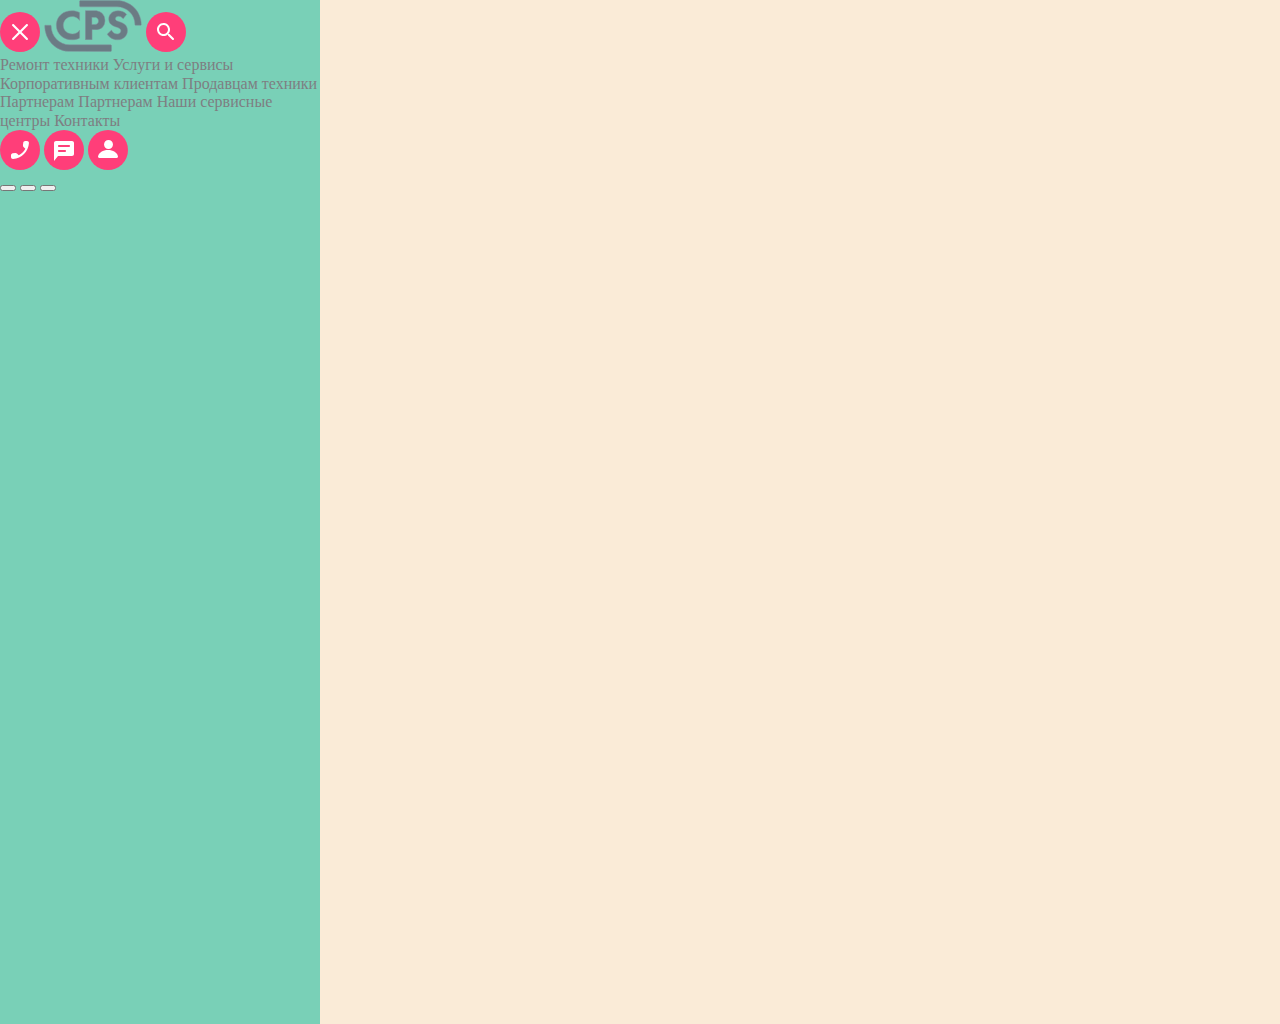
==== menu-index.html @ ab35213b "html structure" ====
<!DOCTYPE html>
<html lang="en">
  <head>
    <meta charset="UTF-8" />
    <meta http-equiv="X-UA-Compatible" content="IE=edge" />
    <meta name="viewport" content="width=device-width, initial-scale=1.0" />
    <link rel="stylesheet" href="css/normalize.css " />
    <link rel="stylesheet" href="css/menu.css" />
    <title>Document</title>
  </head>
  <body class="body">
    <section class="section">
      <header class="section__header header">
        <button class="header__btn-burger-closed btn-general">
          <img
            src="./images/burger_X/burger.svg"
            alt=""
            class="header__imgClosedBurger"
          />
        </button>
        <button class="logo btn-general">
          <img src="./images/logo/Group.svg" alt="" />
        </button>
        <button class="header__btn-search btn-general">
          <img
            src="./images/search/search.svg"
            alt=""
            class="header__imgClosedBurger"
          />
        </button>
      </header>
      <main class="section__main">
        <a href="#" class="section__item">Ремонт техники</a>
        <a href="#" class="section__item">Услуги и сервисы</a>
        <a href="#" class="section__item">Корпоративным клиентам</a>
        <a href="#" class="section__item">Продавцам техники</a>
        <a href="#" class="section__item">Партнерам</a>
        <a href="#" class="section__item">Партнерам</a>
        <a href="#" class="section__item">Наши сервисные центры</a>
        <a href="#" class="section__item">Контакты</a>
      </main>
      <footer class="section__footer footer">
        <div class="footer__icons">
          <button class="header__btn-call btn-general">
            <img src="./images/call/call.svg" alt="" />
          </button>
          <button class="header__btn-chat btn-general">
            <img src="./images/chat/chat.svg" alt="" />
          </button>
          <button class="header__btn-contact btn-general">
            <img src="./images/contact/profile.svg" alt="" />
          </button>
        </div>
        <a href="" class="footer__mail"></a>
        <a href="" class="footer__tel"></a>
        <div class="footer__languageIcons">
          <button class="footer__btn-Language footer__btn-active"></button>
          <button class="footer__btn-Language"></button>
          <button class="footer__btn-Language"></button>
        </div>
      </footer>
    </section>
  </body>
</html>
---- css/menu.css ----
* {
  box-sizing: border-box;
}
*::after,
*::before {
  box-sizing: border-box;
}
@font-face {
  font-family: "TT Lakes";
  src: url(../fonts/TTLakes-Italic.woff) format("woff");
  font-weight: 400;
  font-style: italic;
}
@font-face {
  font-family: "TT Lakes";
  src: url(../fonts/TTLakes-Bold.woff) format("woff");
  font-weight: 700;
  font-style: normal;
  font-stretch: normal;
  font-variant: normal;
}
@font-face {
  font-family: "TT LakesRegular";
  src: url(../fonts/TTLakes-Regular.woff) format("woff");
  font-weight: 400;
  font-style: normal;
  font-stretch: normal;
  font-variant: normal;
}
@font-face {
  font-family: "TT Lakes";
  src: url(../fonts/TTLakes-Medium.woff) format("woff");
  font-weight: 400;
  font-style: normal;
  font-stretch: normal;
  font-variant: normal;
}
list-reset {
  margin: 0;
  padding: 0;
  list-style-type: none;
}
a {
  text-decoration: none;
  color: #7e7e82;
}
.btn-general {
  padding: 0;
  border: none;
  background-color: transparent;
  cursor: pointer;
}
.body {
  background-color: antiquewhite;
  width: 768px;
}

.section {
  background-color: #79d0b7;
  width: 320px;
  height: 1024px;
}

.section__header {
}
.header {
}
.header__btn-burger-closed {
}
.btn-general {
}
.header__imgClosedBurger {
}
.logo {
}
.header__btn-search {
}
.section__main {
}
.section__item {
}
.section__footer {
}
.footer {
}
.footer__icons {
}
.header__btn-call {
}
.header__btn-chat {
}
.header__btn-contact {
}
.footer__mail {
}
.footer__tel {
}
.footer__languageIcons {
}
.footer__btn-Language {
}
.footer__btn-active {
}
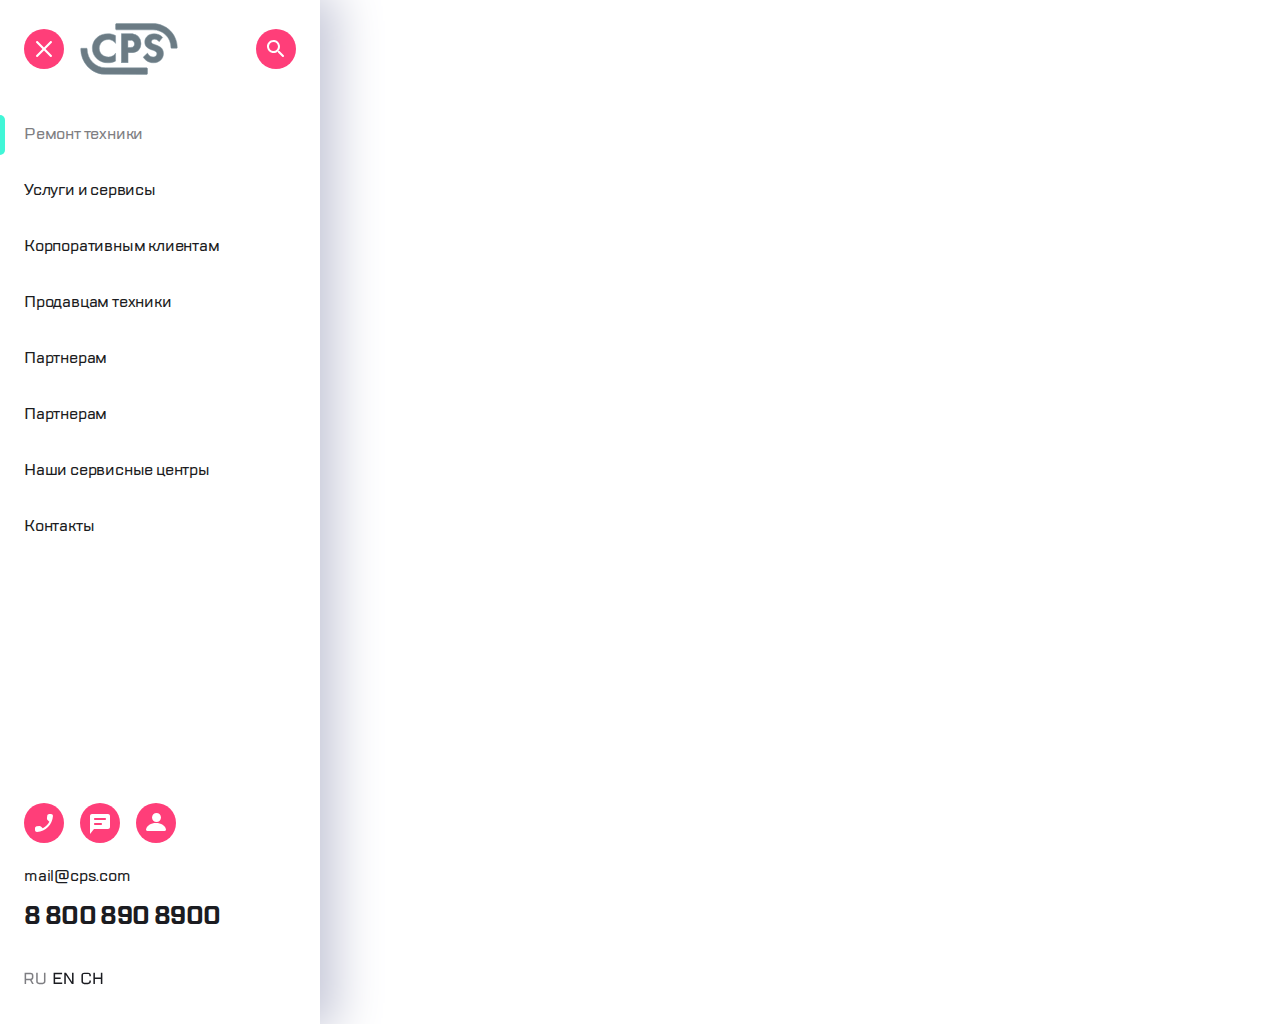
==== commit 71c64e36: "css final" ====
--- a/menu-index.html
+++ b/menu-index.html
@@ -11,17 +11,17 @@
   <body class="body">
     <section class="section">
       <header class="section__header header">
-        <button class="header__btn-burger-closed btn-general">
+        <button class="header__btn-burger-closed btn-general animation-btn">
           <img
             src="./images/burger_X/burger.svg"
             alt=""
             class="header__imgClosedBurger"
           />
         </button>
-        <button class="logo btn-general">
+        <button class="logo btn-general animation-btn">
           <img src="./images/logo/Group.svg" alt="" />
         </button>
-        <button class="header__btn-search btn-general">
+        <button class="header__btn-search btn-general animation-btn">
           <img
             src="./images/search/search.svg"
             alt=""
@@ -29,34 +29,64 @@
           />
         </button>
       </header>
-      <main class="section__main">
-        <a href="#" class="section__item">Ремонт техники</a>
-        <a href="#" class="section__item">Услуги и сервисы</a>
-        <a href="#" class="section__item">Корпоративным клиентам</a>
-        <a href="#" class="section__item">Продавцам техники</a>
-        <a href="#" class="section__item">Партнерам</a>
-        <a href="#" class="section__item">Партнерам</a>
-        <a href="#" class="section__item">Наши сервисные центры</a>
-        <a href="#" class="section__item">Контакты</a>
-      </main>
+      <section class="section__main">
+        <a href="#" class="section__item section__item-active"
+          >Ремонт техники</a
+        >
+        <a href="#" class="section__item animation-link">Услуги и сервисы</a>
+        <a href="#" class="section__item animation-link"
+          >Корпоративным клиентам</a
+        >
+        <a href="#" class="section__item animation-link">Продавцам техники</a>
+        <a href="#" class="section__item animation-link">Партнерам</a>
+        <a href="#" class="section__item animation-link">Партнерам</a>
+        <a href="#" class="section__item animation-link"
+          >Наши сервисные центры</a
+        >
+        <a href="#" class="section__item animation-link">Контакты</a>
+      </section>
       <footer class="section__footer footer">
         <div class="footer__icons">
-          <button class="header__btn-call btn-general">
-            <img src="./images/call/call.svg" alt="" />
+          <button class="footer__btn-call btn-general animation-btn">
+            <img
+              src="./images/call/call.svg"
+              alt=""
+              class="footer__bottom-icon"
+            />
           </button>
-          <button class="header__btn-chat btn-general">
-            <img src="./images/chat/chat.svg" alt="" />
+          <button class="footer__btn-chat btn-general animation-btn">
+            <img
+              src="./images/chat/chat.svg"
+              alt=""
+              class="footer__bottom-icon"
+            />
           </button>
-          <button class="header__btn-contact btn-general">
-            <img src="./images/contact/profile.svg" alt="" />
+          <button class="footer__btn-contact btn-general animation-btn">
+            <img
+              src="./images/contact/profile.svg"
+              alt=""
+              class="footer__bottom-icon"
+            />
           </button>
         </div>
-        <a href="" class="footer__mail"></a>
-        <a href="" class="footer__tel"></a>
+        <a href="mailto:mail@cps.com" class="footer__mail animation-link"
+          >mail@cps.com</a
+        >
+        <a href="tel:+78008908900" class="footer__tel animation-link"
+          >8 800 890 8900</a
+        >
         <div class="footer__languageIcons">
-          <button class="footer__btn-Language footer__btn-active"></button>
-          <button class="footer__btn-Language"></button>
-          <button class="footer__btn-Language"></button>
+          <button
+            class="footer__btn-Language footer__btn-active btn-general animation-btn"
+          >
+            <img src="./images/lang/RU.svg" alt="" class="footer__imgRU" />
+          </button>
+          <button class="footer__btn-Language btn-general animation-btn">
+            <img src="./images/lang/EN.svg" alt="" class="footer__imgEN" />
+          </button>
+          <button class="footer__btn-Language btn-general animation-btn">
+            <img src="./images/lang/CH.svg" alt="" class="footer__imgCH" />
+          </button>
         </div>
       </footer>
     </section>
--- a/css/menu.css
+++ b/css/menu.css
@@ -51,21 +51,26 @@
   cursor: pointer;
 }
 .body {
-  background-color: antiquewhite;
+  background-color: #fff;
   width: 768px;
+  height: 1024px;
 }
 
 .section {
-  background-color: #79d0b7;
+  background-color: #ffffff;
   width: 320px;
   height: 1024px;
+  box-shadow: 10px 0 45px 6px #c4c6d7;
 }
 
 .section__header {
 }
 .header {
+  display: flex;
+  padding: 23px 24px;
 }
 .header__btn-burger-closed {
+  margin-right: 16px;
 }
 .btn-general {
 }
@@ -74,30 +79,181 @@
 .logo {
 }
 .header__btn-search {
+  margin-left: auto;
 }
 .section__main {
+  display: flex;
+  flex-direction: column;
+  margin: 20px 24px;
+  margin-bottom: 265px;
 }
 .section__item {
+  font-family: TT Lakes;
+  font-size: 16px;
+  line-height: 24px;
+  letter-spacing: -0.20000000298023224px;
+  text-align: left;
+  color: #1b1c21;
+}
+.section__item {
+  margin-bottom: 32px;
+}
+.section__item:first-child {
+  position: relative;
+}
+.section__item:first-child::before {
+  content: "";
+  width: 10px;
+  height: 40px;
+  background-color: #41f6d7;
+  position: absolute;
+  top: -7px;
+  left: -29px;
+  border-radius: 5px;
+}
+.section__item:last-child {
+  margin-bottom: 0px;
+}
+.section__item-active {
+  color: #7e7e82;
 }
 .section__footer {
+  display: flex;
+  flex-direction: column;
+  margin: 0 24px 32px 24px;
 }
 .footer {
 }
 .footer__icons {
-}
-.header__btn-call {
-}
-.header__btn-chat {
+  display: flex;
+  align-items: center;
+  margin-bottom: 16px;
+}
+.footer__btn-call {
+  margin-right: 16px;
+}
+.footer__btn-chat {
+  margin-right: 16px;
 }
 .header__btn-contact {
 }
 .footer__mail {
+  font-family: TT Lakes;
+  font-size: 16px;
+  line-height: 24px;
+  letter-spacing: -0.20000000298023224px;
+  text-align: left;
+  color: #1b1c21;
+}
+.footer__mail {
+  margin-bottom: 12px;
 }
 .footer__tel {
+  font-family: TT Lakes;
+  font-size: 24px;
+  font-weight: 700;
+  line-height: 32px;
+  letter-spacing: -0.6000000238418579px;
+  text-align: left;
+  color: #1b1c21;
+}
+.footer__tel {
+  margin-bottom: 40px;
 }
 .footer__languageIcons {
+  display: flex;
+  align-items: center;
 }
 .footer__btn-Language {
+  display: flex;
+  margin-right: 7px;
 }
 .footer__btn-active {
 }
+.footer__imgEN {
+  align-self: center;
+}
+
+.section__item {
+  opacity: 1;
+  transition: opacity 0.3s ease-in-out;
+}
+.section__item:hover {
+  opacity: 0.5;
+}
+/* a:hover {
+  opacity: 0.1;
+} */
+.footer__btn-Language:hover {
+  transform: translatey(15px) rotate(360deg);
+}
+.animation-btn {
+  transition: all 0.3s ease-in-out;
+}
+.animation-btn:hover .header__imgClosedBurger {
+}
+.animation-btn:hover .header__imgClosedBurger {
+  animation-name: rotateIcon, move1;
+  animation-duration: 5s, 3s;
+}
+
+@keyframes rotateIcon {
+  50% {
+    transform: rotate(360deg);
+  }
+}
+@keyframes move1 {
+  100% {
+    transform: translateY(8px);
+  }
+}
+
+.animation-btn:hover .footer__bottom-icon {
+  animation-name: rotateIcon2, move2;
+  animation-duration: 3s, 3s;
+}
+@keyframes rotateIcon {
+  50% {
+    transform: rotate(360deg);
+  }
+}
+@keyframes move1 {
+  100% {
+    transform: translatey(4px) scale(1.2);
+  }
+}
+@keyframes rotateIcon2 {
+  50% {
+    transform: rotate(360deg);
+  }
+}
+@keyframes move2 {
+  100% {
+    transform: translate(4px, -15px) scale(1.2);
+    opacity: 0.8;
+  }
+}
+.logo {
+  position: relative;
+  overflow: hidden;
+  color: #fff;
+
+  border-radius: 5px;
+}
+
+.logo:after {
+  content: "";
+  position: absolute;
+  top: 50%;
+  left: 50%;
+  transform: translate(-50%, -50%) scale(0);
+  background-color: rgba(255, 255, 255, 0.3);
+  border-radius: 100%;
+  width: 10px;
+  height: 10px;
+  transition: transform 0.8s ease-out;
+}
+
+.logo:hover:after {
+  transform: translate(-50%, -50%) scale(15);
+}
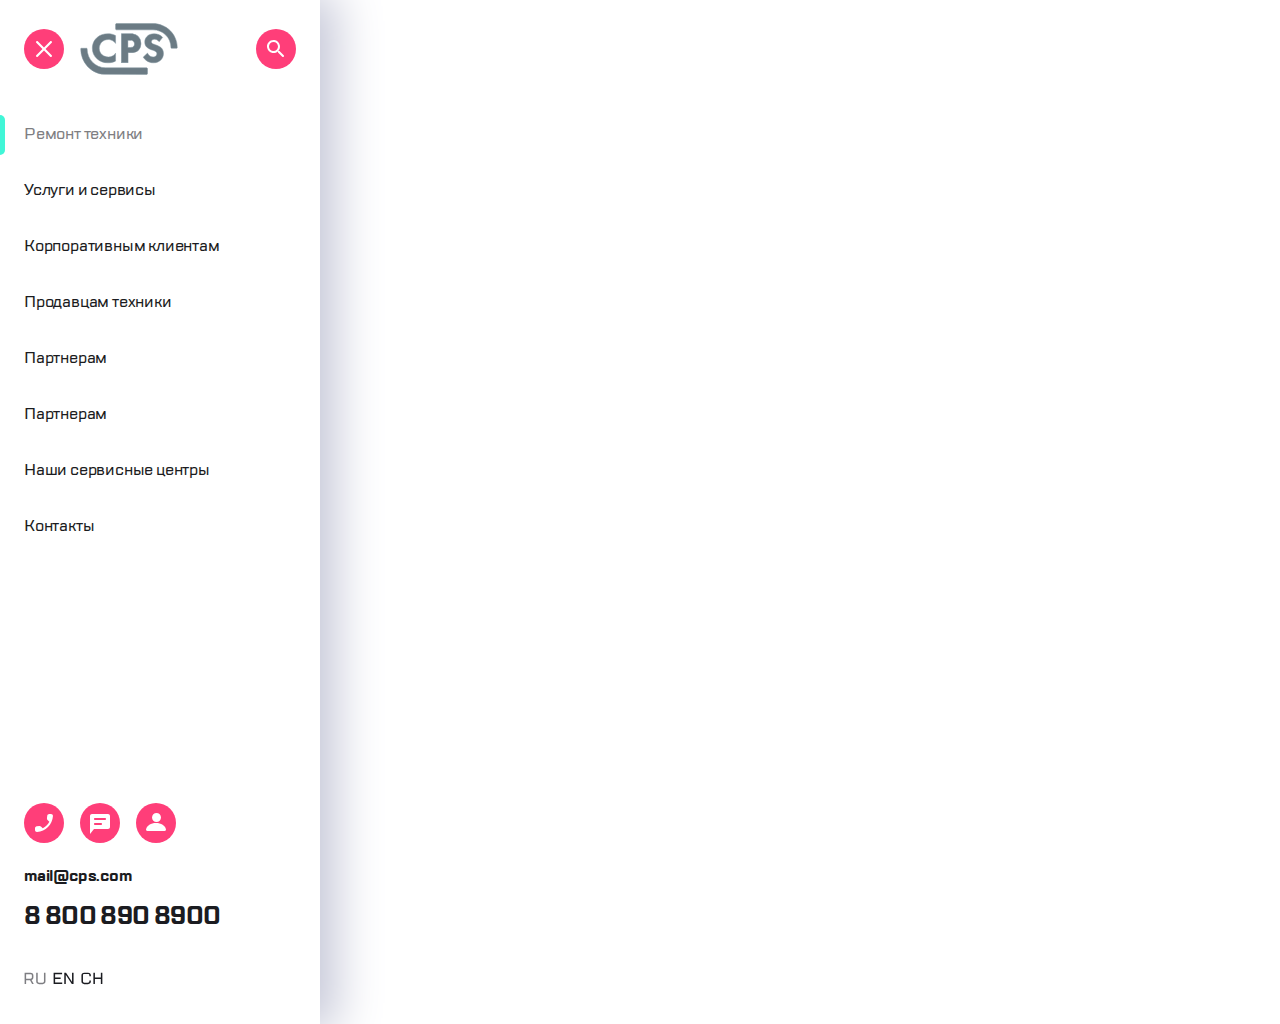
==== commit 1661ea22: "Add files via upload" ====
--- a/menu-index.html
+++ b/menu-index.html
@@ -1,94 +1,94 @@
-<!DOCTYPE html>
-<html lang="en">
-  <head>
-    <meta charset="UTF-8" />
-    <meta http-equiv="X-UA-Compatible" content="IE=edge" />
-    <meta name="viewport" content="width=device-width, initial-scale=1.0" />
-    <link rel="stylesheet" href="css/normalize.css " />
-    <link rel="stylesheet" href="css/menu.css" />
-    <title>Document</title>
-  </head>
-  <body class="body">
-    <section class="section">
-      <header class="section__header header">
-        <button class="header__btn-burger-closed btn-general animation-btn">
-          <img
-            src="./images/burger_X/burger.svg"
-            alt=""
-            class="header__imgClosedBurger"
-          />
-        </button>
-        <button class="logo btn-general animation-btn">
-          <img src="./images/logo/Group.svg" alt="" />
-        </button>
-        <button class="header__btn-search btn-general animation-btn">
-          <img
-            src="./images/search/search.svg"
-            alt=""
-            class="header__imgClosedBurger"
-          />
-        </button>
-      </header>
-      <section class="section__main">
-        <a href="#" class="section__item section__item-active"
-          >Ремонт техники</a
-        >
-        <a href="#" class="section__item animation-link">Услуги и сервисы</a>
-        <a href="#" class="section__item animation-link"
-          >Корпоративным клиентам</a
-        >
-        <a href="#" class="section__item animation-link">Продавцам техники</a>
-        <a href="#" class="section__item animation-link">Партнерам</a>
-        <a href="#" class="section__item animation-link">Партнерам</a>
-        <a href="#" class="section__item animation-link"
-          >Наши сервисные центры</a
-        >
-        <a href="#" class="section__item animation-link">Контакты</a>
-      </section>
-      <footer class="section__footer footer">
-        <div class="footer__icons">
-          <button class="footer__btn-call btn-general animation-btn">
-            <img
-              src="./images/call/call.svg"
-              alt=""
-              class="footer__bottom-icon"
-            />
-          </button>
-          <button class="footer__btn-chat btn-general animation-btn">
-            <img
-              src="./images/chat/chat.svg"
-              alt=""
-              class="footer__bottom-icon"
-            />
-          </button>
-          <button class="footer__btn-contact btn-general animation-btn">
-            <img
-              src="./images/contact/profile.svg"
-              alt=""
-              class="footer__bottom-icon"
-            />
-          </button>
-        </div>
-        <a href="mailto:mail@cps.com" class="footer__mail animation-link"
-          >mail@cps.com</a
-        >
-        <a href="tel:+78008908900" class="footer__tel animation-link"
-          >8 800 890 8900</a
-        >
-        <div class="footer__languageIcons">
-          <button
-            class="footer__btn-Language footer__btn-active btn-general animation-btn"
-          >
-            <img src="./images/lang/RU.svg" alt="" class="footer__imgRU" />
-          </button>
-          <button class="footer__btn-Language btn-general animation-btn">
-            <img src="./images/lang/EN.svg" alt="" class="footer__imgEN" />
-          </button>
-          <button class="footer__btn-Language btn-general animation-btn">
-            <img src="./images/lang/CH.svg" alt="" class="footer__imgCH" />
-          </button>
-        </div>
-      </footer>
-    </section>
-  </body>
-</html>
+<!DOCTYPE html>
+<html lang="en">
+  <head>
+    <meta charset="UTF-8" />
+    <meta http-equiv="X-UA-Compatible" content="IE=edge" />
+    <meta name="viewport" content="width=device-width, initial-scale=1.0" />
+    <link rel="stylesheet" href="css/normalize.css" />
+    <link rel="stylesheet" href="css/menu.css" />
+    <title>Document</title>
+  </head>
+  <body class="body">
+    <section class="section">
+      <header class="section__header header">
+        <button class="header__btn-burger-closed btn-general animation-btn">
+          <img
+            src="./images/burger_X/burger.svg"
+            alt=""
+            class="header__imgClosedBurger"
+          />
+        </button>
+        <button class="logo btn-general animation-btn">
+          <img src="./images/logo/Group.svg" alt="" />
+        </button>
+        <button class="header__btn-search btn-general animation-btn">
+          <img
+            src="./images/search/search.svg"
+            alt=""
+            class="header__imgClosedBurger"
+          />
+        </button>
+      </header>
+      <section class="section__main">
+        <a href="#" class="section__item section__item-active"
+          >Ремонт техники</a
+        >
+        <a href="#" class="section__item animation-link">Услуги и сервисы</a>
+        <a href="#" class="section__item animation-link"
+          >Корпоративным клиентам</a
+        >
+        <a href="#" class="section__item animation-link">Продавцам техники</a>
+        <a href="#" class="section__item animation-link">Партнерам</a>
+        <a href="#" class="section__item animation-link">Партнерам</a>
+        <a href="#" class="section__item animation-link"
+          >Наши сервисные центры</a
+        >
+        <a href="#" class="section__item animation-link">Контакты</a>
+      </section>
+      <footer class="section__footer footer">
+        <div class="footer__icons">
+          <button class="footer__btn-call btn-general animation-btn">
+            <img
+              src="./images/call/call.svg"
+              alt=""
+              class="footer__bottom-icon"
+            />
+          </button>
+          <button class="footer__btn-chat btn-general animation-btn">
+            <img
+              src="./images/chat/chat.svg"
+              alt=""
+              class="footer__bottom-icon"
+            />
+          </button>
+          <button class="footer__btn-contact btn-general animation-btn">
+            <img
+              src="./images/contact/profile.svg"
+              alt=""
+              class="footer__bottom-icon"
+            />
+          </button>
+        </div>
+        <a href="mailto:mail@cps.com" class="footer__mail animation-link"
+          >mail@cps.com</a
+        >
+        <a href="tel:+78008908900" class="footer__tel animation-link"
+          >8 800 890 8900</a
+        >
+        <div class="footer__languageIcons">
+          <button
+            class="footer__btn-Language footer__btn-active btn-general animation-btn"
+          >
+            <img src="./images/lang/RU.svg" alt="" class="footer__imgRU" />
+          </button>
+          <button class="footer__btn-Language btn-general animation-btn">
+            <img src="./images/lang/EN.svg" alt="" class="footer__imgEN" />
+          </button>
+          <button class="footer__btn-Language btn-general animation-btn">
+            <img src="./images/lang/CH.svg" alt="" class="footer__imgCH" />
+          </button>
+        </div>
+      </footer>
+    </section>
+  </body>
+</html>
--- a/css/menu.css
+++ b/css/menu.css
@@ -1,259 +1,260 @@
-* {
-  box-sizing: border-box;
-}
-*::after,
-*::before {
-  box-sizing: border-box;
-}
-@font-face {
-  font-family: "TT Lakes";
-  src: url(../fonts/TTLakes-Italic.woff) format("woff");
-  font-weight: 400;
-  font-style: italic;
-}
-@font-face {
-  font-family: "TT Lakes";
-  src: url(../fonts/TTLakes-Bold.woff) format("woff");
-  font-weight: 700;
-  font-style: normal;
-  font-stretch: normal;
-  font-variant: normal;
-}
-@font-face {
-  font-family: "TT LakesRegular";
-  src: url(../fonts/TTLakes-Regular.woff) format("woff");
-  font-weight: 400;
-  font-style: normal;
-  font-stretch: normal;
-  font-variant: normal;
-}
-@font-face {
-  font-family: "TT Lakes";
-  src: url(../fonts/TTLakes-Medium.woff) format("woff");
-  font-weight: 400;
-  font-style: normal;
-  font-stretch: normal;
-  font-variant: normal;
-}
-list-reset {
-  margin: 0;
-  padding: 0;
-  list-style-type: none;
-}
-a {
-  text-decoration: none;
-  color: #7e7e82;
-}
-.btn-general {
-  padding: 0;
-  border: none;
-  background-color: transparent;
-  cursor: pointer;
-}
-.body {
-  background-color: #fff;
-  width: 768px;
-  height: 1024px;
-}
-
-.section {
-  background-color: #ffffff;
-  width: 320px;
-  height: 1024px;
-  box-shadow: 10px 0 45px 6px #c4c6d7;
-}
-
-.section__header {
-}
-.header {
-  display: flex;
-  padding: 23px 24px;
-}
-.header__btn-burger-closed {
-  margin-right: 16px;
-}
-.btn-general {
-}
-.header__imgClosedBurger {
-}
-.logo {
-}
-.header__btn-search {
-  margin-left: auto;
-}
-.section__main {
-  display: flex;
-  flex-direction: column;
-  margin: 20px 24px;
-  margin-bottom: 265px;
-}
-.section__item {
-  font-family: TT Lakes;
-  font-size: 16px;
-  line-height: 24px;
-  letter-spacing: -0.20000000298023224px;
-  text-align: left;
-  color: #1b1c21;
-}
-.section__item {
-  margin-bottom: 32px;
-}
-.section__item:first-child {
-  position: relative;
-}
-.section__item:first-child::before {
-  content: "";
-  width: 10px;
-  height: 40px;
-  background-color: #41f6d7;
-  position: absolute;
-  top: -7px;
-  left: -29px;
-  border-radius: 5px;
-}
-.section__item:last-child {
-  margin-bottom: 0px;
-}
-.section__item-active {
-  color: #7e7e82;
-}
-.section__footer {
-  display: flex;
-  flex-direction: column;
-  margin: 0 24px 32px 24px;
-}
-.footer {
-}
-.footer__icons {
-  display: flex;
-  align-items: center;
-  margin-bottom: 16px;
-}
-.footer__btn-call {
-  margin-right: 16px;
-}
-.footer__btn-chat {
-  margin-right: 16px;
-}
-.header__btn-contact {
-}
-.footer__mail {
-  font-family: TT Lakes;
-  font-size: 16px;
-  line-height: 24px;
-  letter-spacing: -0.20000000298023224px;
-  text-align: left;
-  color: #1b1c21;
-}
-.footer__mail {
-  margin-bottom: 12px;
-}
-.footer__tel {
-  font-family: TT Lakes;
-  font-size: 24px;
-  font-weight: 700;
-  line-height: 32px;
-  letter-spacing: -0.6000000238418579px;
-  text-align: left;
-  color: #1b1c21;
-}
-.footer__tel {
-  margin-bottom: 40px;
-}
-.footer__languageIcons {
-  display: flex;
-  align-items: center;
-}
-.footer__btn-Language {
-  display: flex;
-  margin-right: 7px;
-}
-.footer__btn-active {
-}
-.footer__imgEN {
-  align-self: center;
-}
-
-.section__item {
-  opacity: 1;
-  transition: opacity 0.3s ease-in-out;
-}
-.section__item:hover {
-  opacity: 0.5;
-}
-/* a:hover {
-  opacity: 0.1;
-} */
-.footer__btn-Language:hover {
-  transform: translatey(15px) rotate(360deg);
-}
-.animation-btn {
-  transition: all 0.3s ease-in-out;
-}
-.animation-btn:hover .header__imgClosedBurger {
-}
-.animation-btn:hover .header__imgClosedBurger {
-  animation-name: rotateIcon, move1;
-  animation-duration: 5s, 3s;
-}
-
-@keyframes rotateIcon {
-  50% {
-    transform: rotate(360deg);
-  }
-}
-@keyframes move1 {
-  100% {
-    transform: translateY(8px);
-  }
-}
-
-.animation-btn:hover .footer__bottom-icon {
-  animation-name: rotateIcon2, move2;
-  animation-duration: 3s, 3s;
-}
-@keyframes rotateIcon {
-  50% {
-    transform: rotate(360deg);
-  }
-}
-@keyframes move1 {
-  100% {
-    transform: translatey(4px) scale(1.2);
-  }
-}
-@keyframes rotateIcon2 {
-  50% {
-    transform: rotate(360deg);
-  }
-}
-@keyframes move2 {
-  100% {
-    transform: translate(4px, -15px) scale(1.2);
-    opacity: 0.8;
-  }
-}
-.logo {
-  position: relative;
-  overflow: hidden;
-  color: #fff;
-
-  border-radius: 5px;
-}
-
-.logo:after {
-  content: "";
-  position: absolute;
-  top: 50%;
-  left: 50%;
-  transform: translate(-50%, -50%) scale(0);
-  background-color: rgba(255, 255, 255, 0.3);
-  border-radius: 100%;
-  width: 10px;
-  height: 10px;
-  transition: transform 0.8s ease-out;
-}
-
-.logo:hover:after {
-  transform: translate(-50%, -50%) scale(15);
-}
+* {
+  box-sizing: border-box;
+}
+*::after,
+*::before {
+  box-sizing: border-box;
+}
+@font-face {
+  font-family: "TT Lakes";
+  src: url(../fonts/TTLakes-Italic.woff) format("woff");
+  font-weight: 400;
+  font-style: italic;
+}
+@font-face {
+  font-family: "TT Lakes";
+  src: url(../fonts/TTLakes-Bold.woff) format("woff");
+  font-weight: 700;
+  font-style: normal;
+  font-stretch: normal;
+  font-variant: normal;
+}
+@font-face {
+  font-family: "TT LakesRegular";
+  src: url(../fonts/TTLakes-Regular.woff) format("woff");
+  font-weight: 400;
+  font-style: normal;
+  font-stretch: normal;
+  font-variant: normal;
+}
+@font-face {
+  font-family: "TT Lakes Medium";
+  src: url(../fonts/TTLakes-Medium.woff) format("woff");
+  font-weight: 400;
+  font-style: normal;
+  font-stretch: normal;
+  font-variant: normal;
+}
+list-reset {
+  margin: 0;
+  padding: 0;
+  list-style-type: none;
+}
+a {
+  text-decoration: none;
+  color: #7e7e82;
+}
+.btn-general {
+  padding: 0;
+  border: none;
+  background-color: transparent;
+  cursor: pointer;
+}
+.body {
+  background-color: #fff;
+  width: 768px;
+  height: 1024px;
+}
+
+.section {
+  background-color: #ffffff;
+  width: 320px;
+  height: 1024px;
+  box-shadow: 10px 0 45px 6px #c4c6d7;
+}
+
+.section__header {
+}
+.header {
+  display: flex;
+  padding: 23px 24px;
+}
+.header__btn-burger-closed {
+  margin-right: 16px;
+}
+.btn-general {
+}
+.header__imgClosedBurger {
+}
+.logo {
+}
+.header__btn-search {
+  margin-left: auto;
+}
+.section__main {
+  display: flex;
+  flex-direction: column;
+  margin: 20px 24px;
+  margin-bottom: 265px;
+}
+.section__item {
+  font-family: TT Lakes Medium;
+  font-size: 16px;
+  font-weight: 400;
+  line-height: 24px;
+  letter-spacing: -0.20000000298023224px;
+  text-align: left;
+  color: #1b1c21;
+}
+.section__item {
+  margin-bottom: 32px;
+}
+.section__item:first-child {
+  position: relative;
+}
+.section__item:first-child::before {
+  content: "";
+  width: 10px;
+  height: 40px;
+  background-color: #41f6d7;
+  position: absolute;
+  top: -7px;
+  left: -29px;
+  border-radius: 5px;
+}
+.section__item:last-child {
+  margin-bottom: 0px;
+}
+.section__item-active {
+  color: #7e7e82;
+}
+.section__footer {
+  display: flex;
+  flex-direction: column;
+  margin: 0 24px 32px 24px;
+}
+.footer {
+}
+.footer__icons {
+  display: flex;
+  align-items: center;
+  margin-bottom: 16px;
+}
+.footer__btn-call {
+  margin-right: 16px;
+}
+.footer__btn-chat {
+  margin-right: 16px;
+}
+.header__btn-contact {
+}
+.footer__mail {
+  font-family: TT Lakes;
+  font-size: 16px;
+  line-height: 24px;
+  letter-spacing: -0.20000000298023224px;
+  text-align: left;
+  color: #1b1c21;
+}
+.footer__mail {
+  margin-bottom: 12px;
+}
+.footer__tel {
+  font-family: TT Lakes;
+  font-size: 24px;
+  font-weight: 700;
+  line-height: 32px;
+  letter-spacing: -0.6000000238418579px;
+  text-align: left;
+  color: #1b1c21;
+}
+.footer__tel {
+  margin-bottom: 40px;
+}
+.footer__languageIcons {
+  display: flex;
+  align-items: center;
+}
+.footer__btn-Language {
+  display: flex;
+  margin-right: 7px;
+}
+.footer__btn-active {
+}
+.footer__imgEN {
+  align-self: center;
+}
+
+.section__item {
+  opacity: 1;
+  transition: opacity 0.3s ease-in-out;
+}
+.section__item:hover {
+  opacity: 0.5;
+}
+/* a:hover {
+  opacity: 0.1;
+} */
+.footer__btn-Language:hover {
+  transform: translatey(15px) rotate(360deg);
+}
+.animation-btn {
+  transition: all 0.3s ease-in-out;
+}
+.animation-btn:hover .header__imgClosedBurger {
+}
+.animation-btn:hover .header__imgClosedBurger {
+  animation-name: rotateIcon, move1;
+  animation-duration: 5s, 3s;
+}
+
+@keyframes rotateIcon {
+  50% {
+    transform: rotate(360deg);
+  }
+}
+@keyframes move1 {
+  100% {
+    transform: translateY(8px);
+  }
+}
+
+.animation-btn:hover .footer__bottom-icon {
+  animation-name: rotateIcon2, move2;
+  animation-duration: 3s, 3s;
+}
+@keyframes rotateIcon {
+  50% {
+    transform: rotate(360deg);
+  }
+}
+@keyframes move1 {
+  100% {
+    transform: translatey(4px) scale(1.2);
+  }
+}
+@keyframes rotateIcon2 {
+  50% {
+    transform: rotate(360deg);
+  }
+}
+@keyframes move2 {
+  100% {
+    transform: translate(4px, -15px) scale(1.2);
+    opacity: 0.8;
+  }
+}
+.logo {
+  position: relative;
+  overflow: hidden;
+  color: #fff;
+
+  border-radius: 5px;
+}
+
+.logo:after {
+  content: "";
+  position: absolute;
+  top: 50%;
+  left: 50%;
+  transform: translate(-50%, -50%) scale(0);
+  background-color: rgba(255, 255, 255, 0.3);
+  border-radius: 100%;
+  width: 10px;
+  height: 10px;
+  transition: transform 0.8s ease-out;
+}
+
+.logo:hover:after {
+  transform: translate(-50%, -50%) scale(15);
+}
